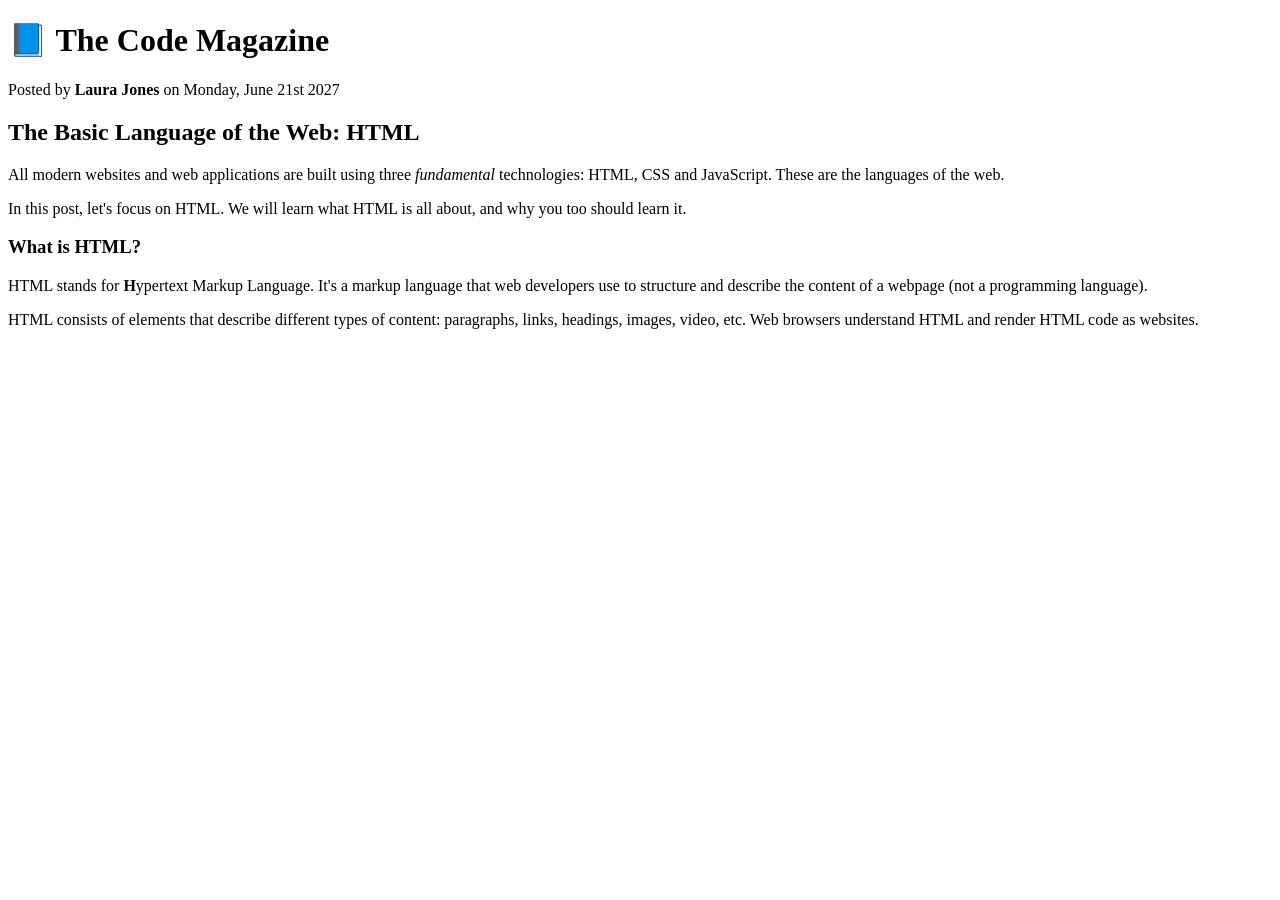
==== 02-HTML-Fundamentals/index.html @ b32e3b9a "learn text element" ====
<!doctype html>
<html>
  <head>
    <title>The basic langauge of the web : HTML</title>
  </head>

  <body>
    <!--
    <h1>The Basic Language of the Web: HTML</h1>
    <h2>The Basic Language of the Web: HTML</h2>
    <h3>The Basic Language of the Web: HTML</h3>
    <h4>The Basic Language of the Web: HTML</h4>
    <h5>The Basic Language of the Web: HTML</h5>
    <h6>The Basic Language of the Web: HTML</h6>
  -->
    <h1>📘 The Code Magazine</h1>
    <p>Posted by <strong>Laura Jones</strong> on Monday, June 21st 2027</p>

    <h2>The Basic Language of the Web: HTML</h2>
    <p>
      All modern websites and web applications are built using three
      <em>fundamental</em>
      technologies: HTML, CSS and JavaScript. These are the languages of the
      web.
    </p>

    <p>
      In this post, let's focus on HTML. We will learn what HTML is all about,
      and why you too should learn it.
    </p>

    <h3>What is HTML?</h3>
    <p>
      HTML stands for <strong>H</strong>ypertext Markup Language. It's a markup
      language that web developers use to structure and describe the content of
      a webpage (not a programming language).
    </p>
    <p>
      HTML consists of elements that describe different types of content:
      paragraphs, links, headings, images, video, etc. Web browsers understand
      HTML and render HTML code as websites.
    </p>
  </body>
</html>
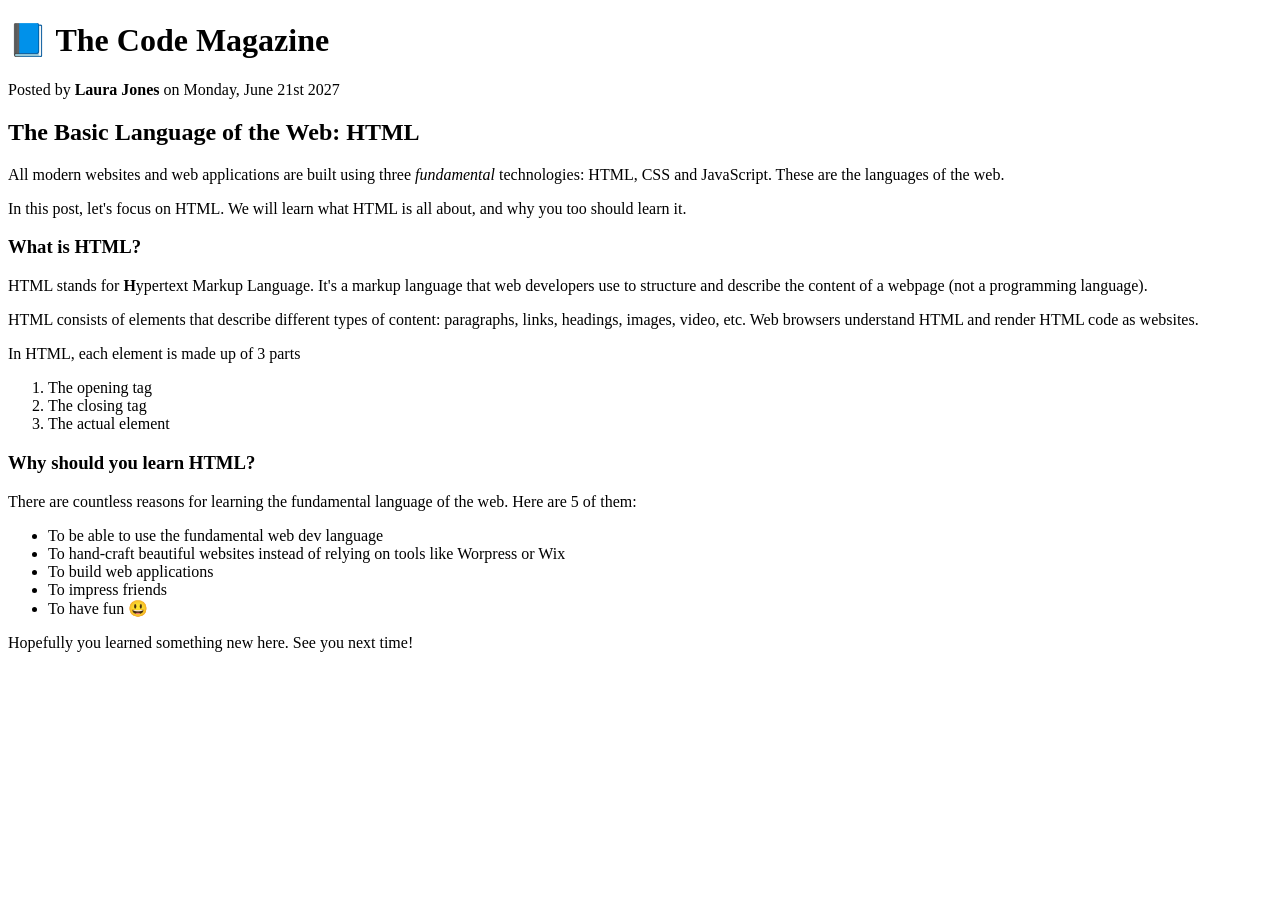
==== commit 2244f558: "add list" ====
--- a/02-HTML-Fundamentals/index.html
+++ b/02-HTML-Fundamentals/index.html
@@ -40,5 +40,29 @@
       paragraphs, links, headings, images, video, etc. Web browsers understand
       HTML and render HTML code as websites.
     </p>
+    <p>In HTML, each element is made up of 3 parts</p>
+    <ol>
+      <li>The opening tag</li>
+      <li>The closing tag</li>
+      <li>The actual element</li>
+    </ol>
+
+    <h3>Why should you learn HTML?</h3>
+    <p>
+      There are countless reasons for learning the fundamental language of the
+      web. Here are 5 of them:
+    </p>
+    <ul>
+      <li>To be able to use the fundamental web dev language</li>
+      <li>
+        To hand-craft beautiful websites instead of relying on tools like
+        Worpress or Wix
+      </li>
+      <li>To build web applications</li>
+      <li>To impress friends</li>
+      <li>To have fun 😃</li>
+    </ul>
+
+    <p>Hopefully you learned something new here. See you next time!</p>
   </body>
 </html>
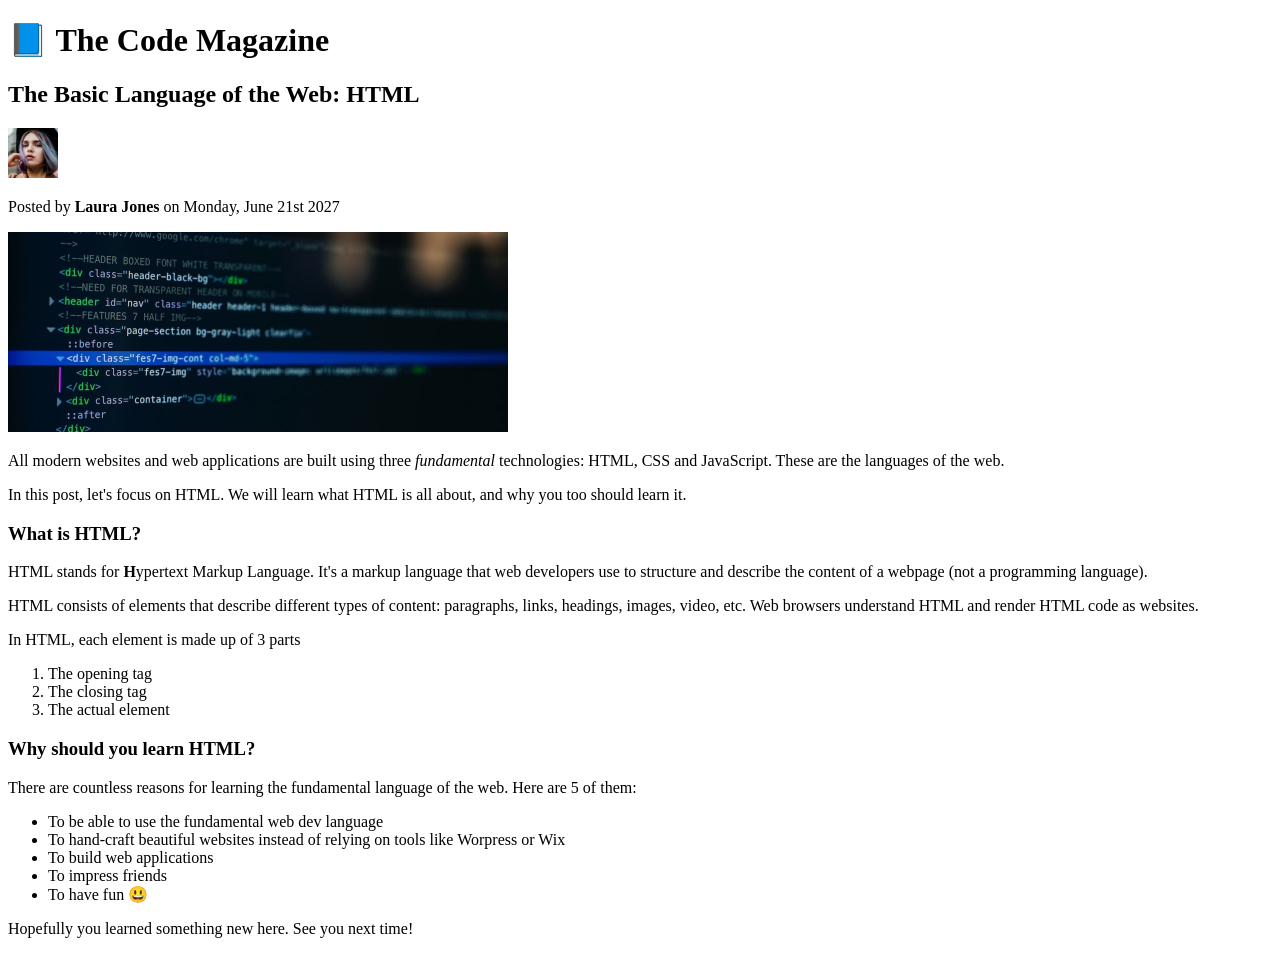
==== commit b7f1b97a: "add image" ====
--- a/02-HTML-Fundamentals/index.html
+++ b/02-HTML-Fundamentals/index.html
@@ -1,5 +1,6 @@
 <!doctype html>
-<html>
+<html lang="en">
+  <meta charset="UTF-8" />
   <head>
     <title>The basic langauge of the web : HTML</title>
   </head>
@@ -14,9 +15,17 @@
     <h6>The Basic Language of the Web: HTML</h6>
   -->
     <h1>📘 The Code Magazine</h1>
+
+    <h2>The Basic Language of the Web: HTML</h2>
+    <img src="laura-jones.jpg" alt="author" height="50" width="50" />
     <p>Posted by <strong>Laura Jones</strong> on Monday, June 21st 2027</p>
 
-    <h2>The Basic Language of the Web: HTML</h2>
+    <img
+      src="post-img.jpg"
+      alt="HTML code on a screen"
+      width="500"
+      height="200"
+    />
     <p>
       All modern websites and web applications are built using three
       <em>fundamental</em>
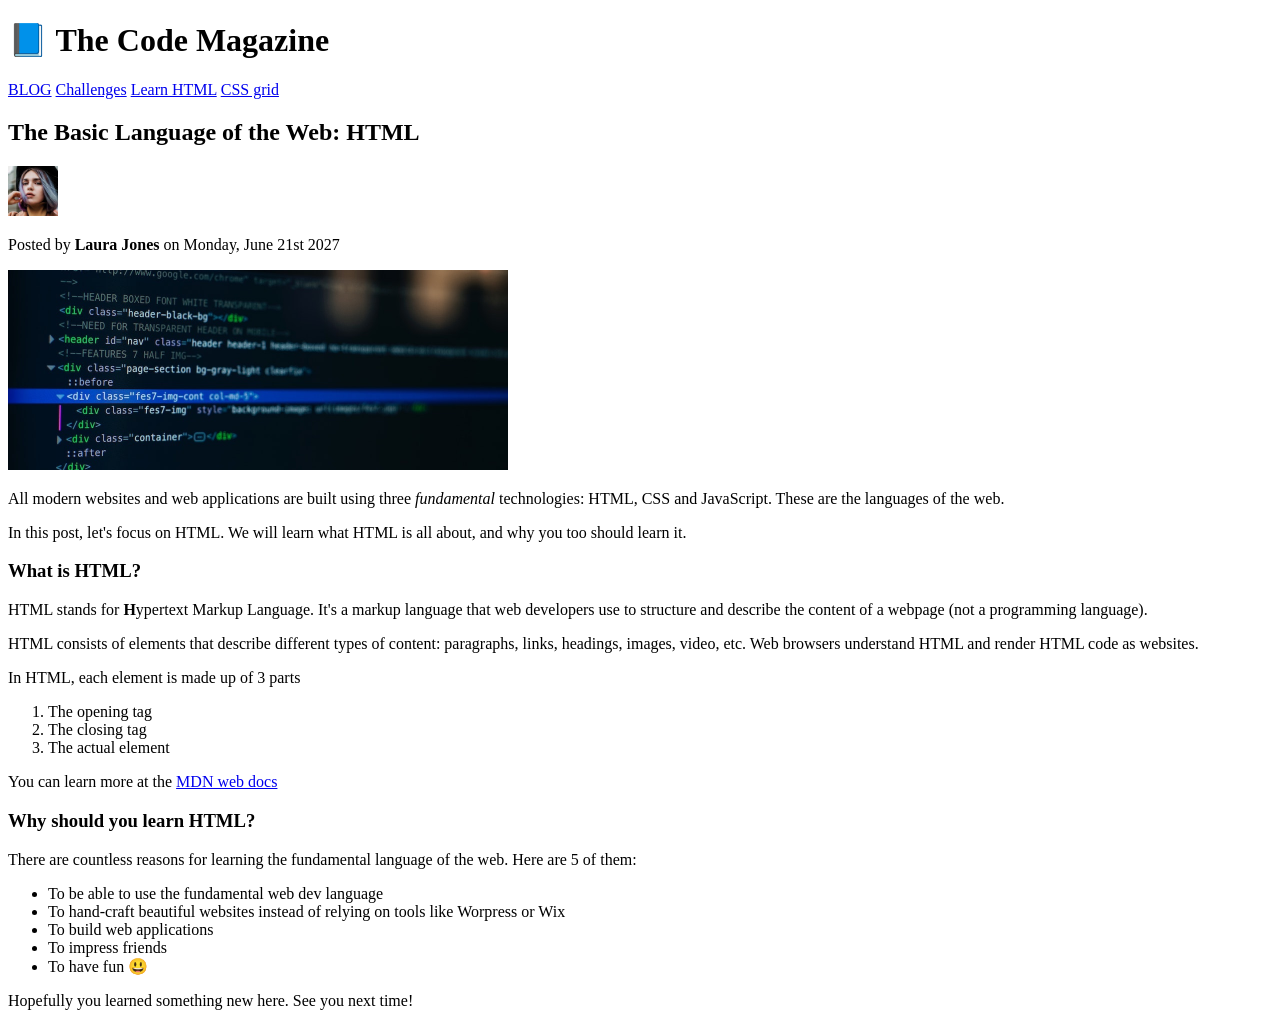
==== commit 481ad1dd: "add links" ====
--- a/02-HTML-Fundamentals/index.html
+++ b/02-HTML-Fundamentals/index.html
@@ -16,8 +16,13 @@
   -->
     <h1>📘 The Code Magazine</h1>
 
+    <a href="blog.html">BLOG</a>
+    <a href="#">Challenges</a>
+    <a href="#">Learn HTML</a>
+    <a href="#">CSS grid</a>
     <h2>The Basic Language of the Web: HTML</h2>
     <img src="laura-jones.jpg" alt="author" height="50" width="50" />
+
     <p>Posted by <strong>Laura Jones</strong> on Monday, June 21st 2027</p>
 
     <img
@@ -55,7 +60,14 @@
       <li>The closing tag</li>
       <li>The actual element</li>
     </ol>
-
+    <p>
+      You can learn more at the
+      <a
+        href="https://developer.mozilla.org/en-US/docs/Web/HTML"
+        target="_blank"
+        >MDN web docs</a
+      >
+    </p>
     <h3>Why should you learn HTML?</h3>
     <p>
       There are countless reasons for learning the fundamental language of the
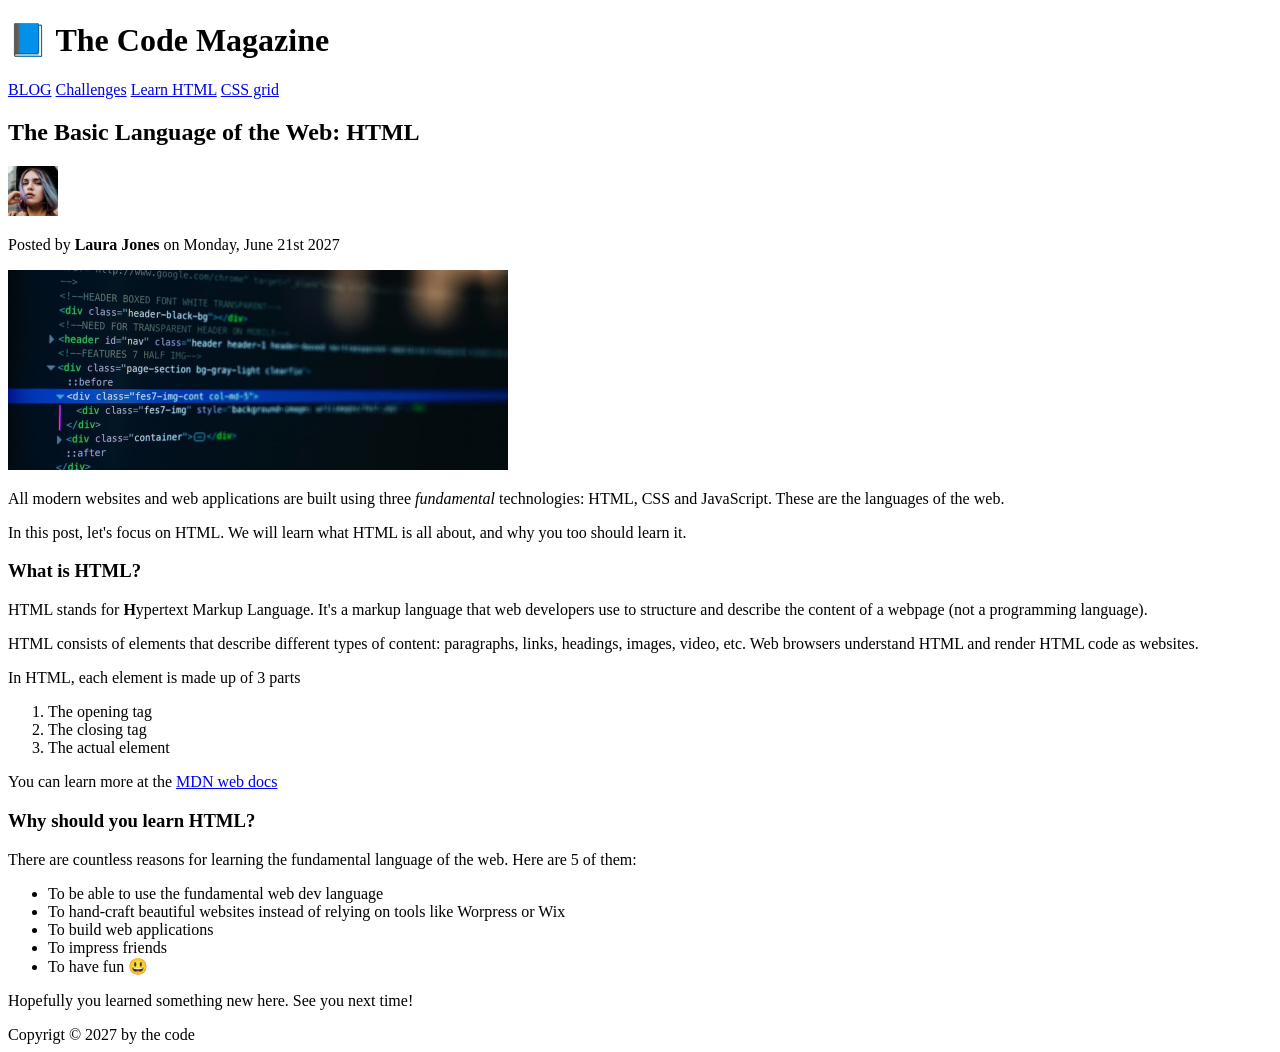
==== commit c161c5d8: "structure the page" ====
--- a/02-HTML-Fundamentals/index.html
+++ b/02-HTML-Fundamentals/index.html
@@ -14,76 +14,86 @@
     <h5>The Basic Language of the Web: HTML</h5>
     <h6>The Basic Language of the Web: HTML</h6>
   -->
-    <h1>📘 The Code Magazine</h1>
+    <header>
+      <h1>📘 The Code Magazine</h1>
+      <nav>
+        <a href="blog.html">BLOG</a>
+        <a href="#">Challenges</a>
+        <a href="#">Learn HTML</a>
+        <a href="#">CSS grid</a>
+      </nav>
+    </header>
 
-    <a href="blog.html">BLOG</a>
-    <a href="#">Challenges</a>
-    <a href="#">Learn HTML</a>
-    <a href="#">CSS grid</a>
-    <h2>The Basic Language of the Web: HTML</h2>
-    <img src="laura-jones.jpg" alt="author" height="50" width="50" />
+    <article>
+      <header>
+        <h2>The Basic Language of the Web: HTML</h2>
 
-    <p>Posted by <strong>Laura Jones</strong> on Monday, June 21st 2027</p>
+        <img src="laura-jones.jpg" alt="author" height="50" width="50" />
 
-    <img
-      src="post-img.jpg"
-      alt="HTML code on a screen"
-      width="500"
-      height="200"
-    />
-    <p>
-      All modern websites and web applications are built using three
-      <em>fundamental</em>
-      technologies: HTML, CSS and JavaScript. These are the languages of the
-      web.
-    </p>
+        <p>Posted by <strong>Laura Jones</strong> on Monday, June 21st 2027</p>
 
-    <p>
-      In this post, let's focus on HTML. We will learn what HTML is all about,
-      and why you too should learn it.
-    </p>
+        <img
+          src="post-img.jpg"
+          alt="HTML code on a screen"
+          width="500"
+          height="200"
+        />
+      </header>
+      <p>
+        All modern websites and web applications are built using three
+        <em>fundamental</em>
+        technologies: HTML, CSS and JavaScript. These are the languages of the
+        web.
+      </p>
 
-    <h3>What is HTML?</h3>
-    <p>
-      HTML stands for <strong>H</strong>ypertext Markup Language. It's a markup
-      language that web developers use to structure and describe the content of
-      a webpage (not a programming language).
-    </p>
-    <p>
-      HTML consists of elements that describe different types of content:
-      paragraphs, links, headings, images, video, etc. Web browsers understand
-      HTML and render HTML code as websites.
-    </p>
-    <p>In HTML, each element is made up of 3 parts</p>
-    <ol>
-      <li>The opening tag</li>
-      <li>The closing tag</li>
-      <li>The actual element</li>
-    </ol>
-    <p>
-      You can learn more at the
-      <a
-        href="https://developer.mozilla.org/en-US/docs/Web/HTML"
-        target="_blank"
-        >MDN web docs</a
-      >
-    </p>
-    <h3>Why should you learn HTML?</h3>
-    <p>
-      There are countless reasons for learning the fundamental language of the
-      web. Here are 5 of them:
-    </p>
-    <ul>
-      <li>To be able to use the fundamental web dev language</li>
-      <li>
-        To hand-craft beautiful websites instead of relying on tools like
-        Worpress or Wix
-      </li>
-      <li>To build web applications</li>
-      <li>To impress friends</li>
-      <li>To have fun 😃</li>
-    </ul>
+      <p>
+        In this post, let's focus on HTML. We will learn what HTML is all about,
+        and why you too should learn it.
+      </p>
 
-    <p>Hopefully you learned something new here. See you next time!</p>
+      <h3>What is HTML?</h3>
+      <p>
+        HTML stands for <strong>H</strong>ypertext Markup Language. It's a
+        markup language that web developers use to structure and describe the
+        content of a webpage (not a programming language).
+      </p>
+      <p>
+        HTML consists of elements that describe different types of content:
+        paragraphs, links, headings, images, video, etc. Web browsers understand
+        HTML and render HTML code as websites.
+      </p>
+      <p>In HTML, each element is made up of 3 parts</p>
+      <ol>
+        <li>The opening tag</li>
+        <li>The closing tag</li>
+        <li>The actual element</li>
+      </ol>
+      <p>
+        You can learn more at the
+        <a
+          href="https://developer.mozilla.org/en-US/docs/Web/HTML"
+          target="_blank"
+          >MDN web docs</a
+        >
+      </p>
+      <h3>Why should you learn HTML?</h3>
+      <p>
+        There are countless reasons for learning the fundamental language of the
+        web. Here are 5 of them:
+      </p>
+      <ul>
+        <li>To be able to use the fundamental web dev language</li>
+        <li>
+          To hand-craft beautiful websites instead of relying on tools like
+          Worpress or Wix
+        </li>
+        <li>To build web applications</li>
+        <li>To impress friends</li>
+        <li>To have fun 😃</li>
+      </ul>
+
+      <p>Hopefully you learned something new here. See you next time!</p>
+    </article>
+    <footer>Copyrigt &copy; 2027 by the code</footer>
   </body>
 </html>
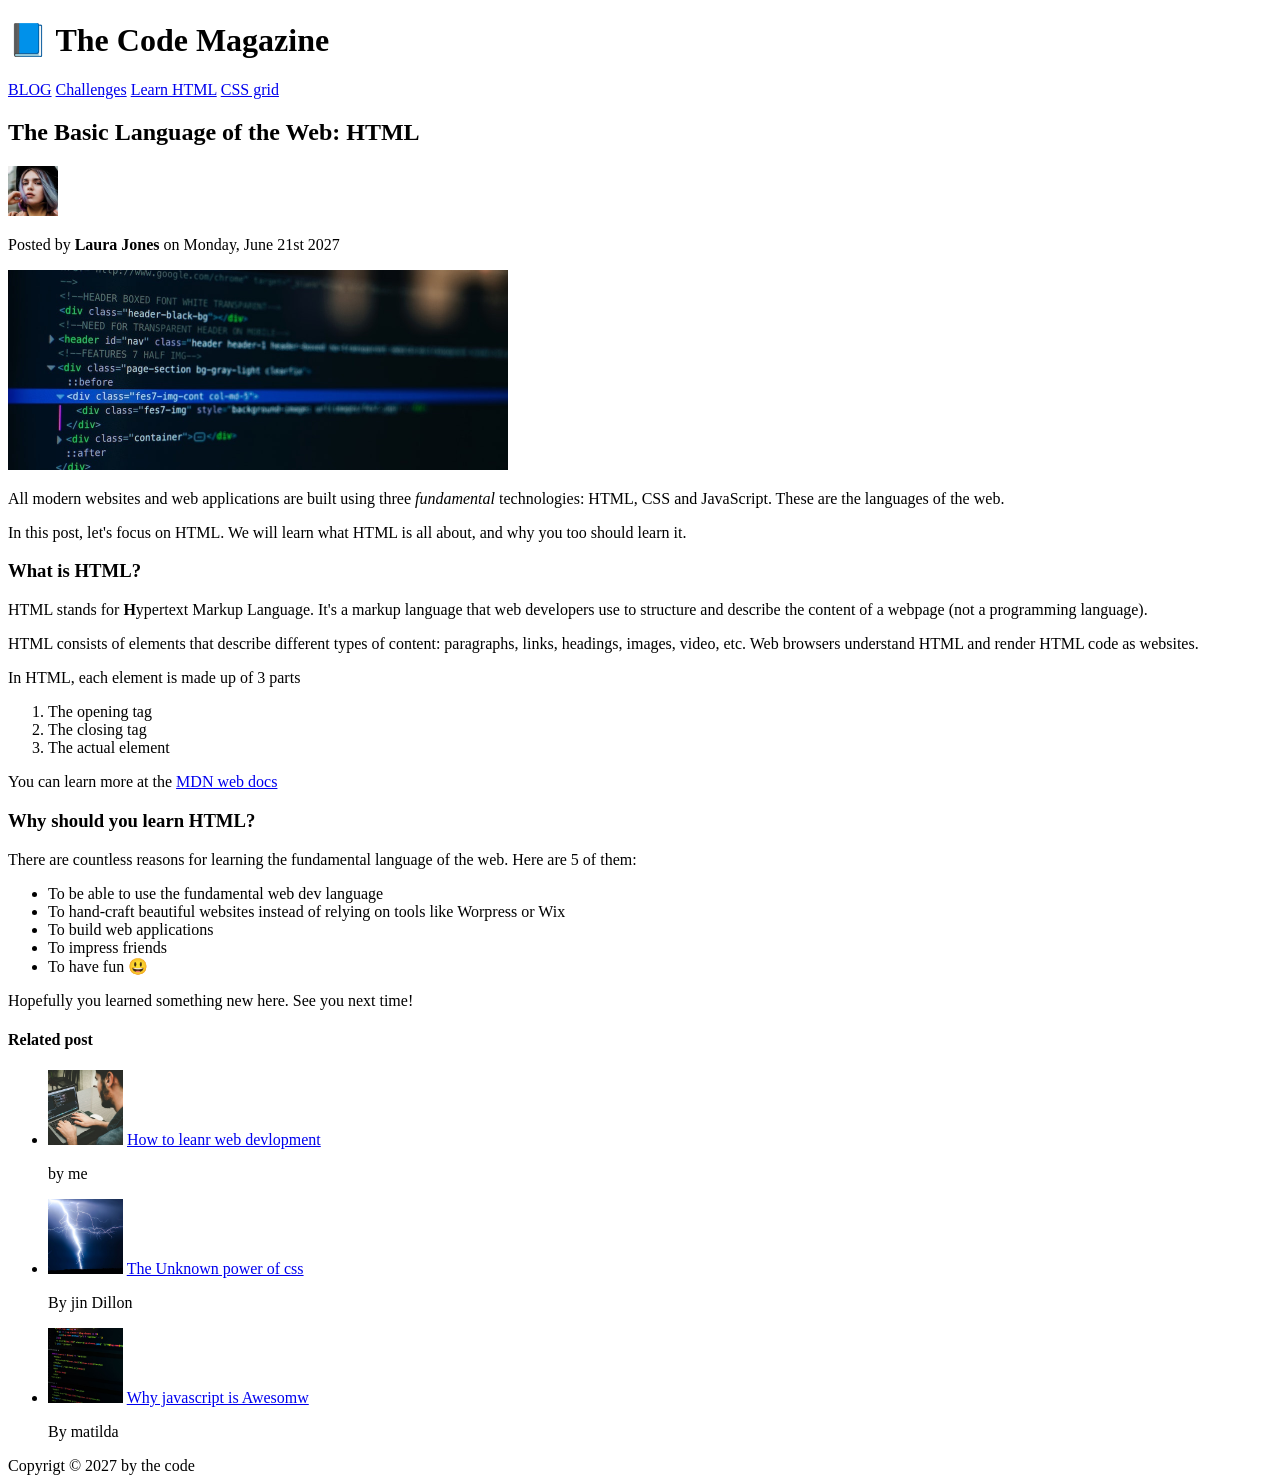
==== commit 42dd872a: "challenge 1" ====
--- a/02-HTML-Fundamentals/index.html
+++ b/02-HTML-Fundamentals/index.html
@@ -28,12 +28,12 @@
       <header>
         <h2>The Basic Language of the Web: HTML</h2>
 
-        <img src="laura-jones.jpg" alt="author" height="50" width="50" />
+        <img src="img/laura-jones.jpg" alt="author" height="50" width="50" />
 
         <p>Posted by <strong>Laura Jones</strong> on Monday, June 21st 2027</p>
 
         <img
-          src="post-img.jpg"
+          src="img/post-img.jpg"
           alt="HTML code on a screen"
           width="500"
           height="200"
@@ -93,6 +93,26 @@
       </ul>
 
       <p>Hopefully you learned something new here. See you next time!</p>
+      <aside>
+        <h4>Related post</h4>
+        <ul>
+          <li>
+            <img src="img/related-1.jpg" alt="image" width="75" height="75" />
+            <a href="#">How to leanr web devlopment</a>
+            <p>by me</p>
+          </li>
+          <li>
+            <img src="img/related-2.jpg" alt="image" width="75" height="75" />
+            <a href="#">The Unknown power of css</a>
+            <p>By jin Dillon</p>
+          </li>
+          <li>
+            <img src="img/related-3.jpg" alt="image" width="75" height="75" />
+            <a href="#">Why javascript is Awesomw</a>
+            <p>By matilda</p>
+          </li>
+        </ul>
+      </aside>
     </article>
     <footer>Copyrigt &copy; 2027 by the code</footer>
   </body>
